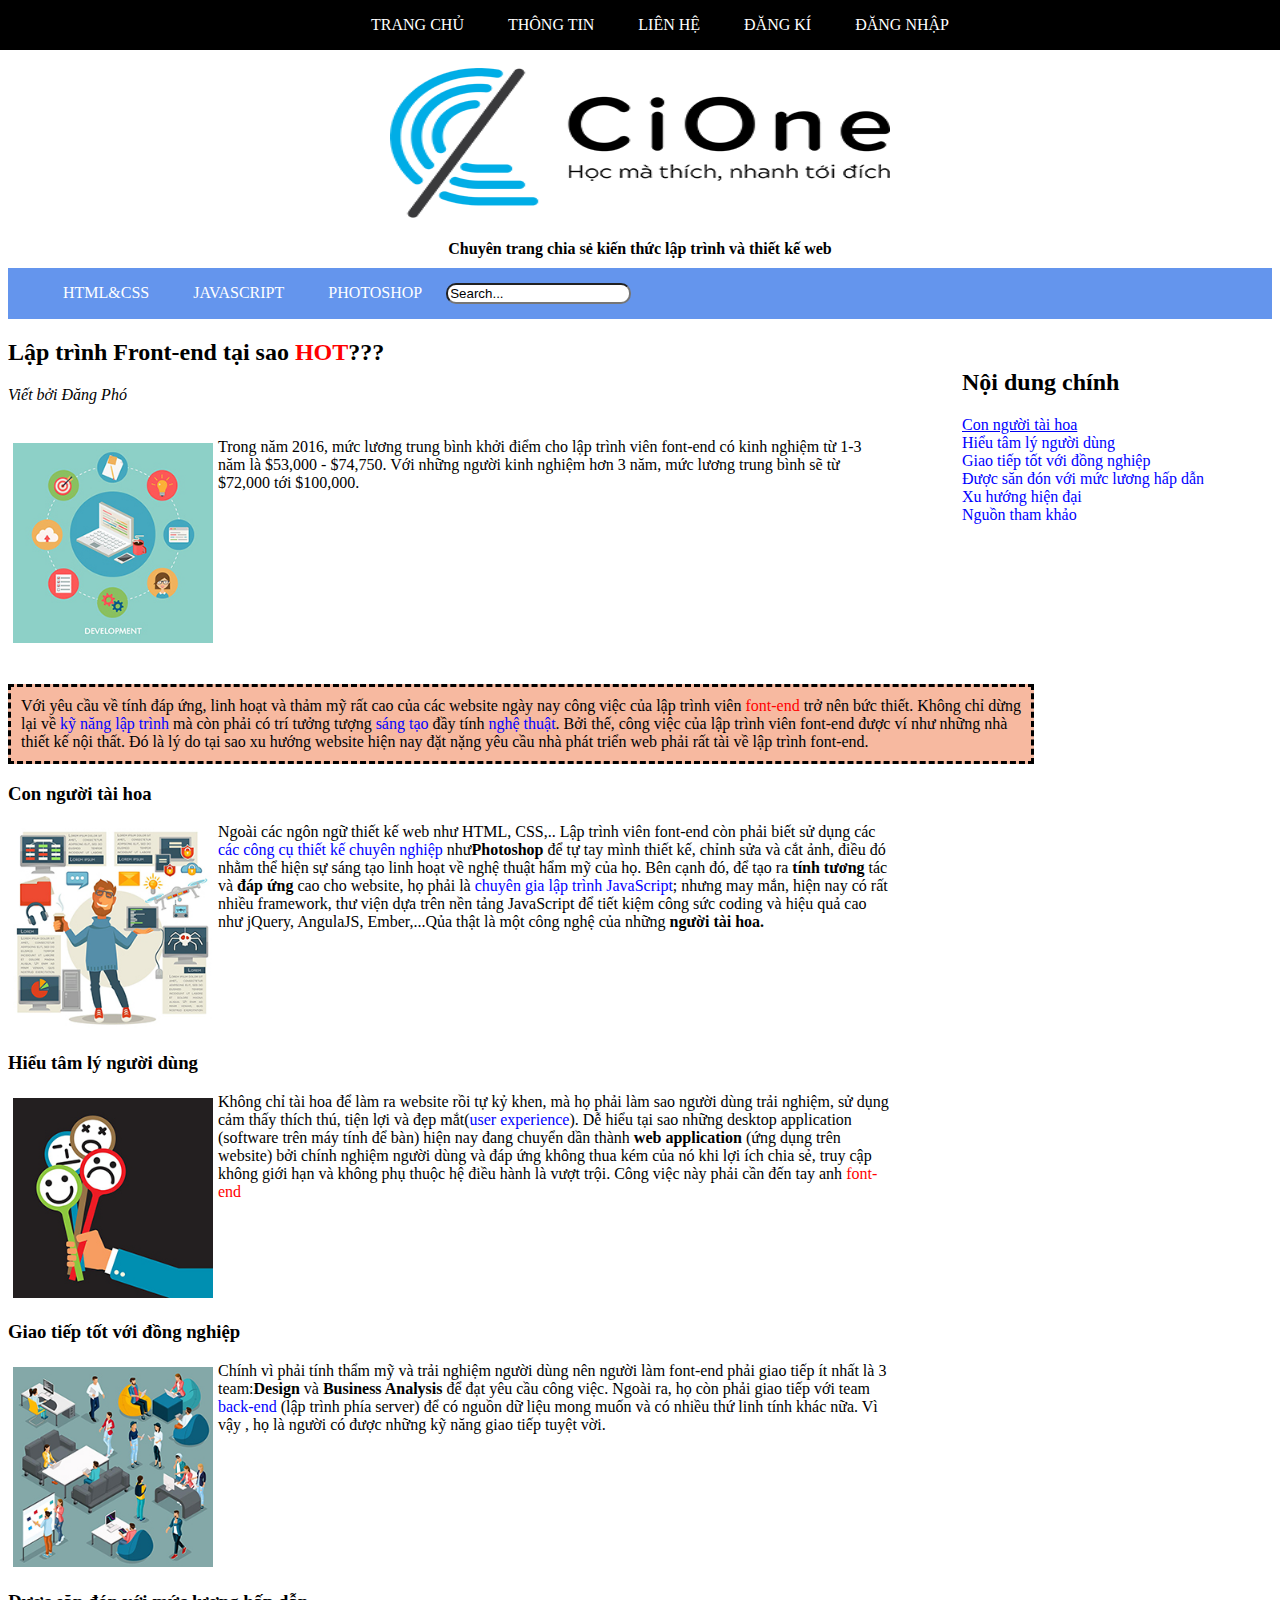
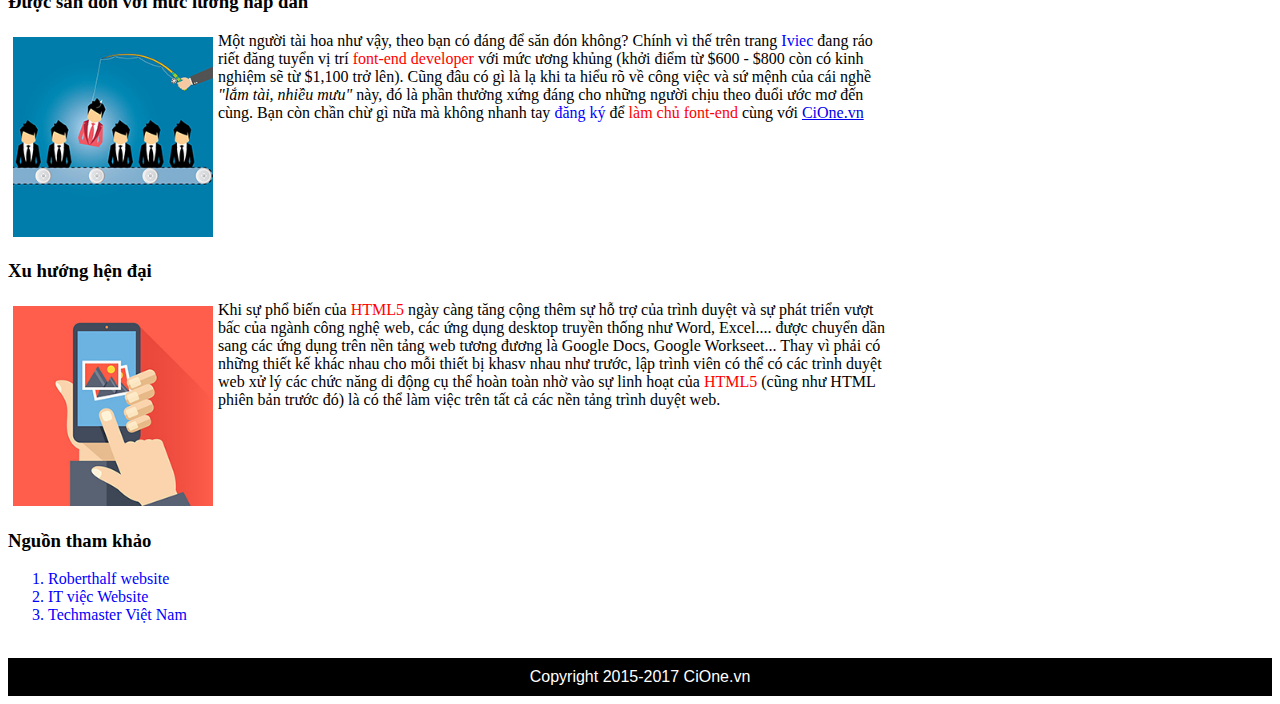
==== index.html @ bc2ced2b "Update and rename WebBlog41023.html to index.html" ====
<!DOCTYPE html>
<html>

<head>
    <link rel="stylesheet" href="styles.css">

<body>
    <div id="header">
        <img src="logo.png" width="500px" height="150px">
        <br></br>
        <b>Chuyên trang chia sẻ kiến thức lập trình và thiết kế web</b>
    </div>
    <div id="fixed">
        <ul>
            <li>TRANG CHỦ</li>
            <li>THÔNG TIN</li>
            <li>LIÊN HỆ</li>
            <li>ĐĂNG KÍ</li>
            <li>ĐĂNG NHẬP</li>
        </ul>
    </div>

    <div id="menu">
        <ul>HTML&CSS</ul>
        <ul>JAVASCRIPT</ul>
        <ul>PHOTOSHOP</ul>
        <input type="search" id="search" name "search" value="Search...">
    </div>

    <div id="main">
        <div id="main2">
            <h2>Nội dung chính</h2>
            <a href="#1">
                <li>Con người tài hoa</li>
            </a>
            <br>
            <li>Hiểu tâm lý người dùng</li>
            <br>
            <li>Giao tiếp tốt với đồng nghiệp</li>
            <br>
            <li>Được săn đón với mức lương hấp dẫn</li>
            <br>
            <li>Xu hướng hiện đại</li>
            <br>
            <li>Nguồn tham khảo</li>
        </div>

        <h2>Lập trình Front-end tại sao <span class="red">HOT</span>???</h2>
        <i>Viết bởi Đăng Phó</i>
        <br></br>

        <div class="desc1">
            <img src="1.jpg" alt="font-end" width="200px" height="200px">
            <p>Trong năm 2016, mức lương trung bình khởi điểm cho lập trình viên font-end có kinh nghiệm từ 1-3 năm là
                $53,000 - $74,750. Với những người kinh nghiệm hơn 3 năm, mức lương trung bình sẽ từ $72,000 tới
                $100,000.</p>
            <br clear="left">
        </div>
        <br></br>

        <div class="dashed">Với yêu cầu về tính đáp ứng, linh hoạt và thảm mỹ rất cao của các website ngày nay công việc
            của lập trình viên <span class="red">font-end</span> trở nên bức thiết. Không chỉ dừng lại về <span
                class="blue">kỹ năng lập trình</span> mà còn phải có trí tưởng tượng <span class="blue">sáng tạo</span>
            đầy tính <span class="blue">nghệ thuật</span>. Bởi thế, công việc của lập trình viên font-end được ví như
            những nhà thiết kế nội thất. Đó là lý do tại sao xu hướng website hiện nay đặt nặng yêu cầu nhà phát triển
            web phải rất tài về lập trình font-end.</div>


        <div class="desc2">

            <a name="1">
                <h3>Con người tài hoa</h3>
            </a>
            <img src="2.jpg" alt="người tài hoa" width="200px" height="200px">
            <p>Ngoài các ngôn ngữ thiết kế web như HTML, CSS,.. Lập trình viên font-end còn phải biết sử dụng các <span
                    class="blue">các công cụ thiết kế chuyên nghiệp</span> như<b>Photoshop</b> để tự tay mình thiết kế,
                chỉnh sửa và cắt ảnh, điều đó nhằm thể hiện sự sáng tạo linh hoạt về nghệ thuật hẩm mỹ của họ. Bên cạnh
                đó, để tạo ra <b>tính tương</b> tác và <b>đáp ứng</b> cao cho website, họ phải là <span
                    class="blue">chuyên gia lập trình JavaScript</span>; nhưng may mắn, hiện nay có rất nhiều framework,
                thư viện dựa trên nền tảng JavaScript để tiết kiệm công sức coding và hiệu quả cao như jQuery, AngulaJS,
                Ember,...Qủa thật là một công nghệ của những <b>người tài hoa.</b></p>
            <br clear="left">
        </div>

        <div class="desc3">
            <h3>Hiểu tâm lý người dùng</h3>
            <img src="3.jpg" alt="hiểu tâm lý người dùng" width="200px" height="200px">
            <p>Không chỉ tài hoa để làm ra website rồi tự kỷ khen, mà họ phải làm sao người dùng trải nghiệm, sử dụng
                cảm thấy thích thú, tiện lợi và đẹp mắt(<span class="blue">user experience</span>). Dễ hiểu tại sao
                những desktop application (software trên máy tính để bàn) hiện nay đang chuyển dần thành <b>web
                    application</b> (ứng dụng trên website) bởi chính nghiệm người dùng và đáp ứng không thua kém của nó
                khi lợi ích chia sẻ, truy cập không giới hạn và không phụ thuộc hệ điều hành là vượt trội. Công việc này
                phải cần đến tay anh <span class="red">font-end</span></p>
            <br clear="left">
        </div>


        <div class="desc4">
            <h3>Giao tiếp tốt với đồng nghiệp</h3>
            <img src="4.jpg" alt="Giao tiếp tốt với đồng nghiệp" width="200px" height="200px">
            <p>Chính vì phải tính thẩm mỹ và trải nghiệm người dùng nên người làm font-end phải giao tiếp ít nhất là 3
                team:<b>Design</b> và <b>Business Analysis</b> để đạt yêu cầu công việc. Ngoài ra, họ còn phải giao tiếp
                với team <span class="blue">back-end</span> (lập trình phía server) để có nguồn dữ liệu mong muốn và có
                nhiều thứ linh tính khác nữa. Vì vậy , họ là người có được những kỹ năng giao tiếp tuyệt vời.</p>
            <br clear="left">
        </div>


        <div class=desc5>
            <h3>Được săn đón với mức lương hấp dẫn</h3>
            <img src="5.jpg" alt="mức lương" width="200px" height="200px">
            <p>Một người tài hoa như vậy, theo bạn có đáng để săn đón không? Chính vì thế trên trang <span
                    class="blue">Iviec </span>đang ráo riết đăng tuyển vị trí <span class="red">font-end developer
                </span>với mức ương khủng (khởi điểm từ $600 - $800 còn có kinh nghiệm sẽ từ $1,100 trở lên). Cũng đâu
                có gì là lạ khi ta hiểu rõ về công việc và sứ mệnh của cái nghề <i>"lắm tài, nhiều mưu"</i> này, đó là
                phần thưởng xứng đáng cho những người chịu theo đuổi ước mơ đến cùng. Bạn còn chần chừ gì nữa mà không
                nhanh tay <span class="blue">đăng ký</span> để <span class="red">làm chủ font-end</span> cùng với <a
                    href="CiOne.vn">CiOne.vn</a></p>
            <br clear="left">
        </div>


        <div class="desc6">
            <h3>Xu hướng hện đại</h3>
            <img src="6.jpg" alt="xu hướng" width="200px" height="200px">
            <p>Khi sự phổ biến của <span class=red>HTML5 </span>ngày càng tăng cộng thêm sự hỗ trợ của trình duyệt và sự
                phát triển vượt bấc của ngành công nghệ web, các ứng dụng desktop truyền thống như Word, Excel.... được
                chuyển dần sang các ứng dụng trên nền tảng web tương đương là Google Docs, Google Workseet... Thay vì
                phải có những thiết kế khác nhau cho mỗi thiết bị khasv nhau như trước, lập trình viên có thể có các
                trình duyệt web xử lý các chức năng di động cụ thể hoàn toàn nhờ vào sự linh hoạt của <span
                    class="red">HTML5</span> (cũng như HTML phiên bản trước đó) là có thể làm việc trên tất cả các nền
                tảng trình duyệt web.</p>
            <br clear="left">
        </div>

        <div class="desc7">
            <h3>Nguồn tham khảo</h3>
            <ol>
                <li>Roberthalf website</li>
                <li>IT việc Website</li>
                <li>Techmaster Việt Nam</li>
            </ol>
        </div>
        <br style="clear:both;" />
    </div>

    <div id="footer">Copyright 2015-2017 CiOne.vn</div>
</body>
</head>

</html>
---- styles.css ----
#header{
    width: 100%;
    height: 200px;
    background-color: white;
    text-align: center;
    padding-top: 60px;
}

#fixed{
    width: 100%;
    height: 50px;
    color: white;
    background-color: black;
    line-height: initial;
    position: fixed;
    top: 0;
    left: 0;
    text-align: center;
}
#fixed li{
    display: inline;
    margin: 20px;
    
}
#main2{
  float: right;
  width: 300px;
  padding: 10px;
}
#main2 li{
    color:blue;
    display: inline;
}
#menu{
    background-color:cornflowerblue;
    padding: 15px;
    color: white;
    left: 0;
}
#search{
    border-radius: 10px;
    margin-left: 20px;
}
.dashed {
    border-style: dashed;
    background-color: rgb(247, 185, 160);
    padding: 10px;
    width: 1000px;
}

.desc1 {
    width: 70%;
    }
.desc2 {
width: 70%;
}
.desc3 {
    width: 70%;
    }
.desc4 {
width: 70%;
}
.desc5 {
    width: 70%;
    }
.desc6 {
width: 70%;
}
.desc7 {
    width: 70%;
    }
.desc1 img{
    float: left;
    margin: 5px;
}
.desc2 img{
    float: left;
    margin: 5px;
}
.desc3 img{
    float: left;
    margin: 5px;
}   
.desc4 img{
    float: left;
    margin: 5px;
}
.desc5 img{
    float: left;
    margin: 5px;
}
.desc6 img{
    float: left;
    margin: 5px;
}
.desc7 li{
    color:blue;
}
#menu ul{
    display: inline;
}

#footer{
    width: auto;
    background-color: black;
    bottom: 0;
    color: white;
    text-align: center;
    font-family: sans-serif;
    padding: 10px;
}
span.red{ color: red;}
span.blue{ color:blue;}
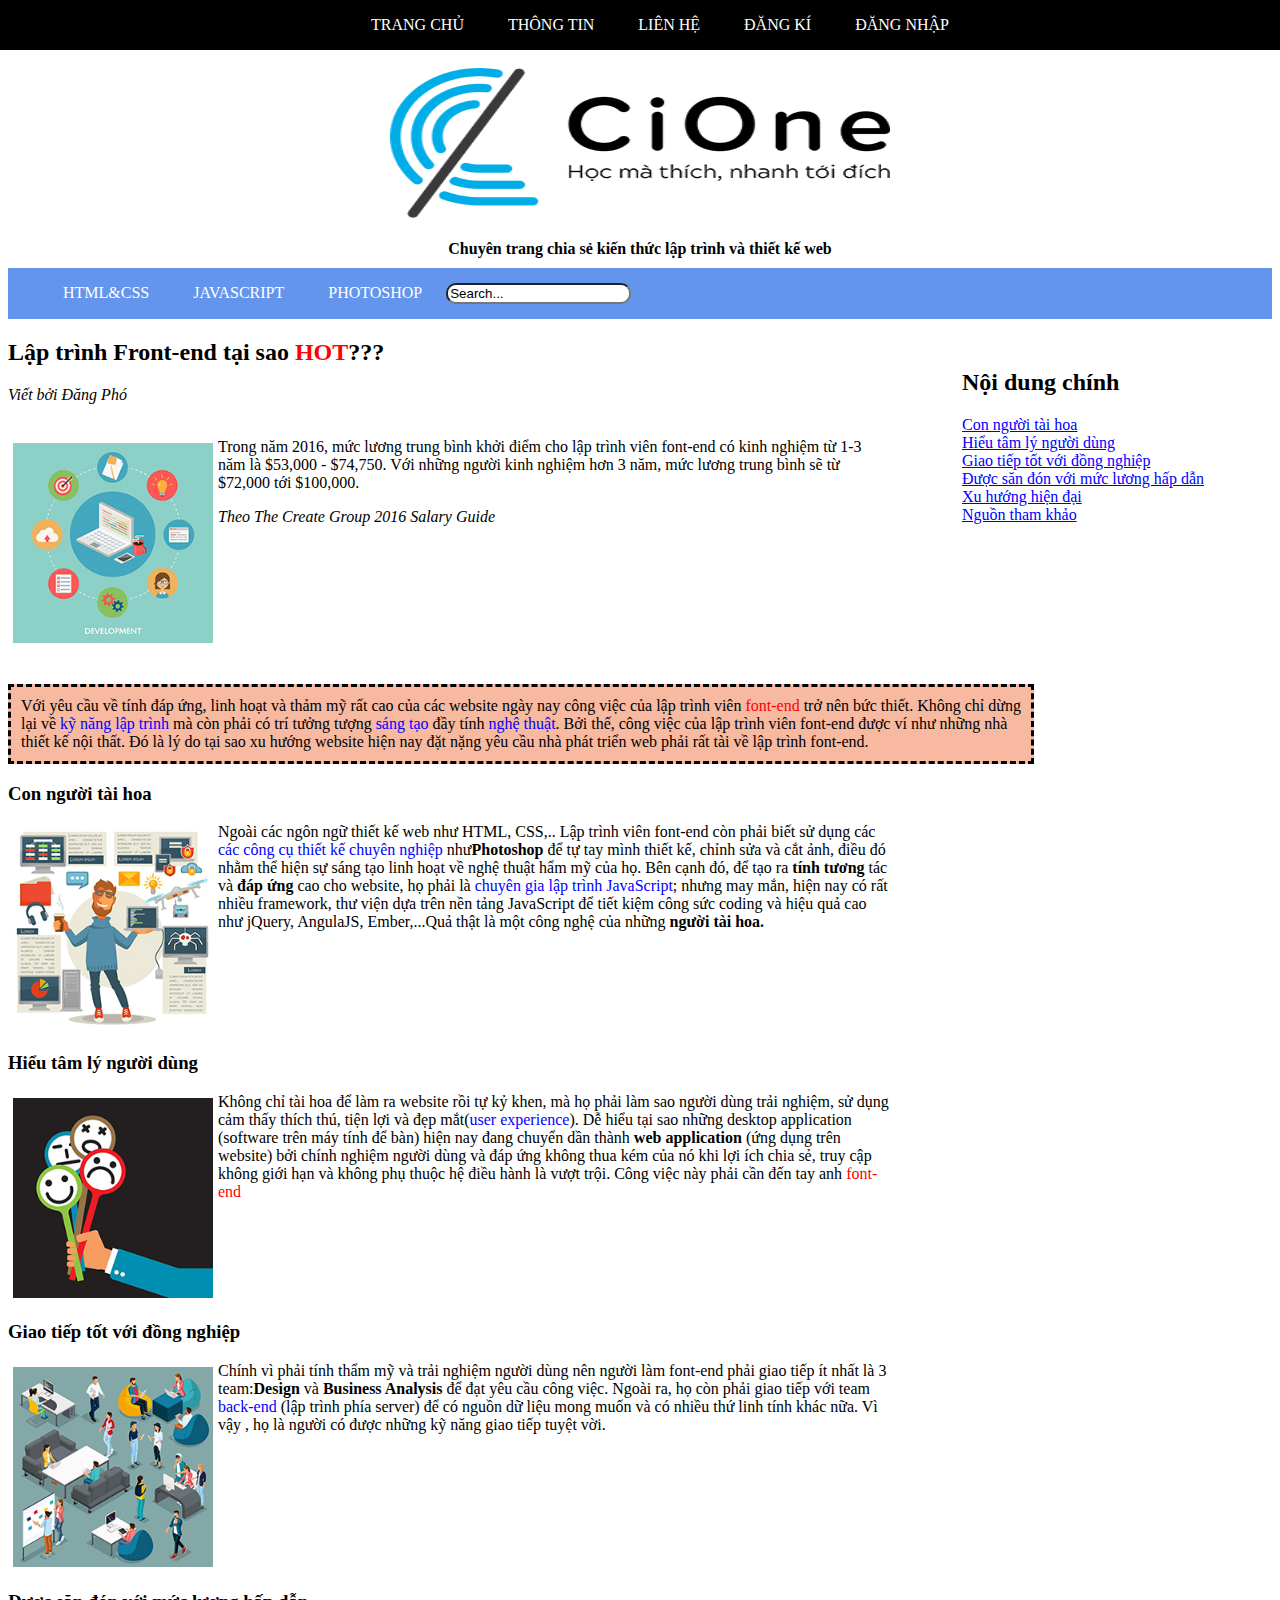
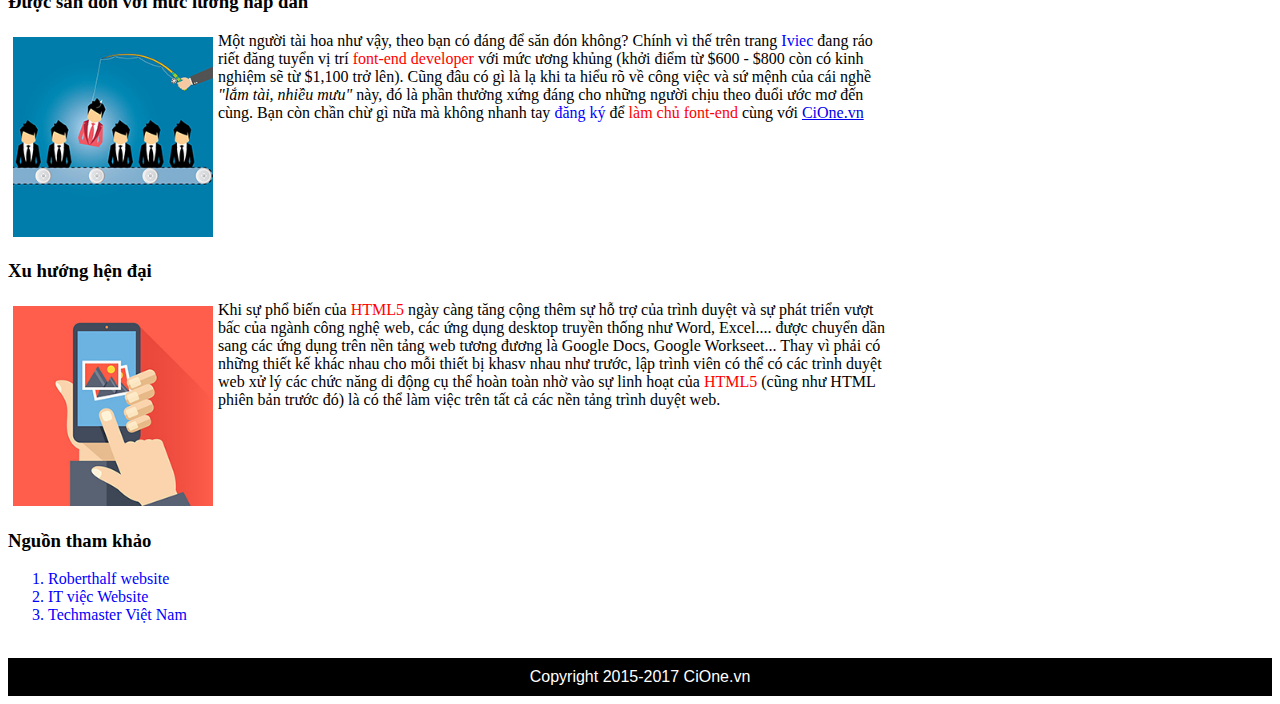
==== commit c115fd56: "Update index.html" ====
--- a/index.html
+++ b/index.html
@@ -2,6 +2,8 @@
 <html>
 
 <head>
+    <title> Quynh Hoa - 030237210077</title>
+    <link rel="wesite icon" type="png" href="icon.png">
     <link rel="stylesheet" href="styles.css">
 
 <body>
@@ -30,19 +32,34 @@
     <div id="main">
         <div id="main2">
             <h2>Nội dung chính</h2>
+            <a href="#0">
+                <li>Con người tài hoa</li>
+                <br>
+            </a>
+
             <a href="#1">
-                <li>Con người tài hoa</li>
-            </a>
-            <br>
-            <li>Hiểu tâm lý người dùng</li>
-            <br>
-            <li>Giao tiếp tốt với đồng nghiệp</li>
-            <br>
-            <li>Được săn đón với mức lương hấp dẫn</li>
-            <br>
-            <li>Xu hướng hiện đại</li>
-            <br>
-            <li>Nguồn tham khảo</li>
+                <li>Hiểu tâm lý người dùng</li>
+                <br>
+            </a>
+            <a href="#2">
+                <li>Giao tiếp tốt với đồng nghiệp</li>
+                <br>
+            </a>
+            <a href="#3">
+                <li>Được săn đón với mức lương hấp dẫn</li>
+                <br>
+            </a>
+            <a href="#4">
+                <li>Xu hướng hiện đại</li>
+                <br>
+            </a>
+            <a href="#6">
+                <li>Nguồn tham khảo</li>
+            </a>
+
+
+
+
         </div>
 
         <h2>Lập trình Front-end tại sao <span class="red">HOT</span>???</h2>
@@ -53,93 +70,135 @@
             <img src="1.jpg" alt="font-end" width="200px" height="200px">
             <p>Trong năm 2016, mức lương trung bình khởi điểm cho lập trình viên font-end có kinh nghiệm từ 1-3 năm là
                 $53,000 - $74,750. Với những người kinh nghiệm hơn 3 năm, mức lương trung bình sẽ từ $72,000 tới
-                $100,000.</p>
+                $100,000.
+                <br>
+            <p class="nguon">
+                <i>Theo <span class="green">The Create Group 2016 Salary Guide</span></i>
+            </p>
+
+            </p>
             <br clear="left">
         </div>
         <br></br>
 
-        <div class="dashed">Với yêu cầu về tính đáp ứng, linh hoạt và thảm mỹ rất cao của các website ngày nay công việc
-            của lập trình viên <span class="red">font-end</span> trở nên bức thiết. Không chỉ dừng lại về <span
-                class="blue">kỹ năng lập trình</span> mà còn phải có trí tưởng tượng <span class="blue">sáng tạo</span>
-            đầy tính <span class="blue">nghệ thuật</span>. Bởi thế, công việc của lập trình viên font-end được ví như
-            những nhà thiết kế nội thất. Đó là lý do tại sao xu hướng website hiện nay đặt nặng yêu cầu nhà phát triển
-            web phải rất tài về lập trình font-end.</div>
+        <div class="dashed">
+            <a name="0">
+                Với yêu cầu về tính đáp ứng, linh hoạt và thảm mỹ rất cao của các website ngày nay công việc
+                của lập trình viên <span class="red">font-end</span> trở nên bức thiết. Không chỉ dừng lại về <span
+                    class="blue">kỹ năng lập trình</span> mà còn phải có trí tưởng tượng <span class="blue">sáng
+                    tạo</span>
+                đầy tính <span class="blue">nghệ thuật</span>. Bởi thế, công việc của lập trình viên font-end được ví
+                như
+                những nhà thiết kế nội thất. Đó là lý do tại sao xu hướng website hiện nay đặt nặng yêu cầu nhà phát
+                triển
+                web phải rất tài về lập trình font-end.
+            </a>
+        </div>
 
 
         <div class="desc2">
-
             <a name="1">
                 <h3>Con người tài hoa</h3>
-            </a>
-            <img src="2.jpg" alt="người tài hoa" width="200px" height="200px">
-            <p>Ngoài các ngôn ngữ thiết kế web như HTML, CSS,.. Lập trình viên font-end còn phải biết sử dụng các <span
-                    class="blue">các công cụ thiết kế chuyên nghiệp</span> như<b>Photoshop</b> để tự tay mình thiết kế,
-                chỉnh sửa và cắt ảnh, điều đó nhằm thể hiện sự sáng tạo linh hoạt về nghệ thuật hẩm mỹ của họ. Bên cạnh
-                đó, để tạo ra <b>tính tương</b> tác và <b>đáp ứng</b> cao cho website, họ phải là <span
-                    class="blue">chuyên gia lập trình JavaScript</span>; nhưng may mắn, hiện nay có rất nhiều framework,
-                thư viện dựa trên nền tảng JavaScript để tiết kiệm công sức coding và hiệu quả cao như jQuery, AngulaJS,
-                Ember,...Qủa thật là một công nghệ của những <b>người tài hoa.</b></p>
+                <img src="2.jpg" alt="người tài hoa" width="200px" height="200px">
+                <p>Ngoài các ngôn ngữ thiết kế web như HTML, CSS,.. Lập trình viên font-end còn phải biết sử dụng các
+                    <span class="blue">các công cụ thiết kế chuyên nghiệp</span> như<b>Photoshop</b> để tự tay mình
+                    thiết kế,
+                    chỉnh sửa và cắt ảnh, điều đó nhằm thể hiện sự sáng tạo linh hoạt về nghệ thuật hẩm mỹ của họ. Bên
+                    cạnh
+                    đó, để tạo ra <b>tính tương</b> tác và <b>đáp ứng</b> cao cho website, họ phải là <span
+                        class="blue">chuyên gia lập trình JavaScript</span>; nhưng may mắn, hiện nay có rất nhiều
+                    framework,
+                    thư viện dựa trên nền tảng JavaScript để tiết kiệm công sức coding và hiệu quả cao như jQuery,
+                    AngulaJS,
+                    Ember,...Quả thật là một công nghệ của những <b>người tài hoa.</b>
+                </p>
+            </a>
             <br clear="left">
         </div>
 
         <div class="desc3">
-            <h3>Hiểu tâm lý người dùng</h3>
-            <img src="3.jpg" alt="hiểu tâm lý người dùng" width="200px" height="200px">
-            <p>Không chỉ tài hoa để làm ra website rồi tự kỷ khen, mà họ phải làm sao người dùng trải nghiệm, sử dụng
-                cảm thấy thích thú, tiện lợi và đẹp mắt(<span class="blue">user experience</span>). Dễ hiểu tại sao
-                những desktop application (software trên máy tính để bàn) hiện nay đang chuyển dần thành <b>web
-                    application</b> (ứng dụng trên website) bởi chính nghiệm người dùng và đáp ứng không thua kém của nó
-                khi lợi ích chia sẻ, truy cập không giới hạn và không phụ thuộc hệ điều hành là vượt trội. Công việc này
-                phải cần đến tay anh <span class="red">font-end</span></p>
+            <a name="2">
+                <h3>Hiểu tâm lý người dùng</h3>
+                <img src="3.jpg" alt="hiểu tâm lý người dùng" width="200px" height="200px">
+                <p>Không chỉ tài hoa để làm ra website rồi tự kỷ khen, mà họ phải làm sao người dùng trải nghiệm, sử
+                    dụng
+                    cảm thấy thích thú, tiện lợi và đẹp mắt(<span class="blue">user experience</span>). Dễ hiểu tại sao
+                    những desktop application (software trên máy tính để bàn) hiện nay đang chuyển dần thành <b>web
+                        application</b> (ứng dụng trên website) bởi chính nghiệm người dùng và đáp ứng không thua kém
+                    của nó
+                    khi lợi ích chia sẻ, truy cập không giới hạn và không phụ thuộc hệ điều hành là vượt trội. Công việc
+                    này
+                    phải cần đến tay anh <span class="red">font-end</span></p>
+            </a>
+
             <br clear="left">
         </div>
 
 
         <div class="desc4">
-            <h3>Giao tiếp tốt với đồng nghiệp</h3>
-            <img src="4.jpg" alt="Giao tiếp tốt với đồng nghiệp" width="200px" height="200px">
-            <p>Chính vì phải tính thẩm mỹ và trải nghiệm người dùng nên người làm font-end phải giao tiếp ít nhất là 3
-                team:<b>Design</b> và <b>Business Analysis</b> để đạt yêu cầu công việc. Ngoài ra, họ còn phải giao tiếp
-                với team <span class="blue">back-end</span> (lập trình phía server) để có nguồn dữ liệu mong muốn và có
-                nhiều thứ linh tính khác nữa. Vì vậy , họ là người có được những kỹ năng giao tiếp tuyệt vời.</p>
-            <br clear="left">
-        </div>
-
-
-        <div class=desc5>
-            <h3>Được săn đón với mức lương hấp dẫn</h3>
-            <img src="5.jpg" alt="mức lương" width="200px" height="200px">
-            <p>Một người tài hoa như vậy, theo bạn có đáng để săn đón không? Chính vì thế trên trang <span
-                    class="blue">Iviec </span>đang ráo riết đăng tuyển vị trí <span class="red">font-end developer
-                </span>với mức ương khủng (khởi điểm từ $600 - $800 còn có kinh nghiệm sẽ từ $1,100 trở lên). Cũng đâu
-                có gì là lạ khi ta hiểu rõ về công việc và sứ mệnh của cái nghề <i>"lắm tài, nhiều mưu"</i> này, đó là
-                phần thưởng xứng đáng cho những người chịu theo đuổi ước mơ đến cùng. Bạn còn chần chừ gì nữa mà không
-                nhanh tay <span class="blue">đăng ký</span> để <span class="red">làm chủ font-end</span> cùng với <a
-                    href="CiOne.vn">CiOne.vn</a></p>
-            <br clear="left">
-        </div>
-
-
-        <div class="desc6">
-            <h3>Xu hướng hện đại</h3>
-            <img src="6.jpg" alt="xu hướng" width="200px" height="200px">
-            <p>Khi sự phổ biến của <span class=red>HTML5 </span>ngày càng tăng cộng thêm sự hỗ trợ của trình duyệt và sự
-                phát triển vượt bấc của ngành công nghệ web, các ứng dụng desktop truyền thống như Word, Excel.... được
-                chuyển dần sang các ứng dụng trên nền tảng web tương đương là Google Docs, Google Workseet... Thay vì
-                phải có những thiết kế khác nhau cho mỗi thiết bị khasv nhau như trước, lập trình viên có thể có các
-                trình duyệt web xử lý các chức năng di động cụ thể hoàn toàn nhờ vào sự linh hoạt của <span
-                    class="red">HTML5</span> (cũng như HTML phiên bản trước đó) là có thể làm việc trên tất cả các nền
-                tảng trình duyệt web.</p>
-            <br clear="left">
-        </div>
-
-        <div class="desc7">
-            <h3>Nguồn tham khảo</h3>
-            <ol>
-                <li>Roberthalf website</li>
-                <li>IT việc Website</li>
-                <li>Techmaster Việt Nam</li>
-            </ol>
+            <a name="3">
+                <h3>Giao tiếp tốt với đồng nghiệp</h3>
+                <img src="4.jpg" alt="Giao tiếp tốt với đồng nghiệp" width="200px" height="200px">
+                <p>Chính vì phải tính thẩm mỹ và trải nghiệm người dùng nên người làm font-end phải giao tiếp ít nhất là
+                    3
+                    team:<b>Design</b> và <b>Business Analysis</b> để đạt yêu cầu công việc. Ngoài ra, họ còn phải giao
+                    tiếp
+                    với team <span class="blue">back-end</span> (lập trình phía server) để có nguồn dữ liệu mong muốn và
+                    có
+                    nhiều thứ linh tính khác nữa. Vì vậy , họ là người có được những kỹ năng giao tiếp tuyệt vời.</p>
+            </a>
+
+            <br clear="left">
+        </div>
+
+
+        <div class=desc5><a name="4">
+                <h3>Được săn đón với mức lương hấp dẫn</h3>
+                <img src="5.jpg" alt="mức lương" width="200px" height="200px">
+                <p>Một người tài hoa như vậy, theo bạn có đáng để săn đón không? Chính vì thế trên trang <span
+                        class="blue">Iviec </span>đang ráo riết đăng tuyển vị trí <span class="red">font-end developer
+                    </span>với mức ương khủng (khởi điểm từ $600 - $800 còn có kinh nghiệm sẽ từ $1,100 trở lên). Cũng
+                    đâu
+                    có gì là lạ khi ta hiểu rõ về công việc và sứ mệnh của cái nghề <i>"lắm tài, nhiều mưu"</i> này, đó
+                    là
+                    phần thưởng xứng đáng cho những người chịu theo đuổi ước mơ đến cùng. Bạn còn chần chừ gì nữa mà
+                    không
+                    nhanh tay <span class="blue">đăng ký</span> để <span class="red">làm chủ font-end</span> cùng với <a
+                        href="CiOne.vn">CiOne.vn</a></p>
+            </a>
+
+            <br clear="left">
+        </div>
+
+
+        <div class="desc6"><a name="5">
+                <h3>Xu hướng hện đại</h3>
+                <img src="6.jpg" alt="xu hướng" width="200px" height="200px">
+                <p>Khi sự phổ biến của <span class=red>HTML5 </span>ngày càng tăng cộng thêm sự hỗ trợ của trình duyệt
+                    và sự
+                    phát triển vượt bấc của ngành công nghệ web, các ứng dụng desktop truyền thống như Word, Excel....
+                    được
+                    chuyển dần sang các ứng dụng trên nền tảng web tương đương là Google Docs, Google Workseet... Thay
+                    vì
+                    phải có những thiết kế khác nhau cho mỗi thiết bị khasv nhau như trước, lập trình viên có thể có các
+                    trình duyệt web xử lý các chức năng di động cụ thể hoàn toàn nhờ vào sự linh hoạt của <span
+                        class="red">HTML5</span> (cũng như HTML phiên bản trước đó) là có thể làm việc trên tất cả các
+                    nền
+                    tảng trình duyệt web.</p>
+            </a>
+
+            <br clear="left">
+        </div>
+
+        <div class="desc7"><a name="6">
+                <h3>Nguồn tham khảo</h3>
+                <ol>
+                    <li>Roberthalf website</li>
+                    <li>IT việc Website</li>
+                    <li>Techmaster Việt Nam</li>
+                </ol>
+            </a>
+
         </div>
         <br style="clear:both;" />
     </div>
